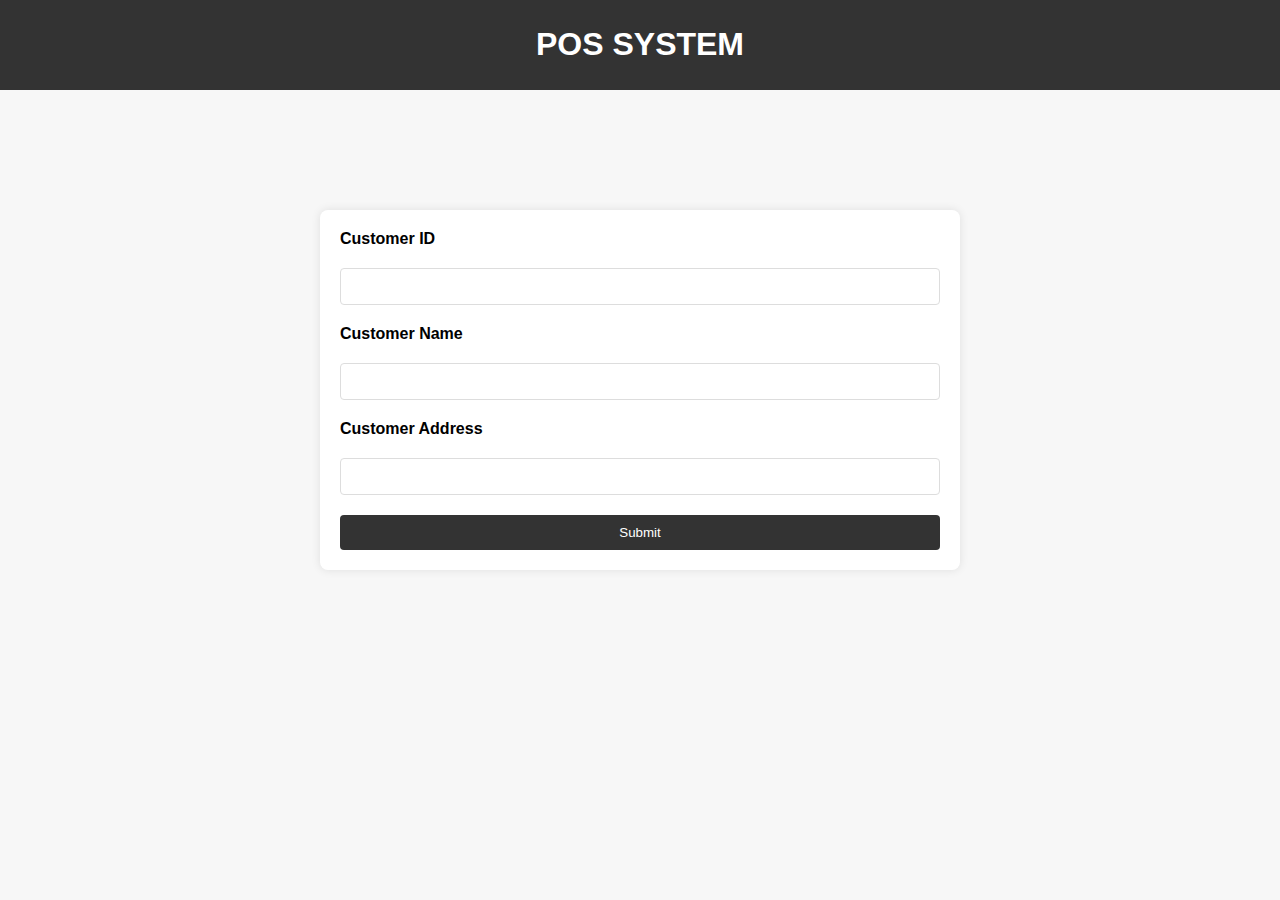
==== src/main/webapp/index.html @ fb9e97d7 "Customer Form Added" ====
<!DOCTYPE html>
<html lang="en">
<head>
    <meta charset="UTF-8">
    <meta name="viewport" content="width=device-width, initial-scale=1.0">
    <title>WEB POS</title>
    <style>
        body {
            font-family: Arial;
            background-color: #f7f7f7;
            margin: 0;
            padding: 0;
            box-sizing: border-box;
        }

        header {
            background-color: #333;
            color: #fff;
            text-align: center;
            padding: 5px 0;
        }

        main {
            max-width: 600px;
            margin: 120px auto;
            padding: 20px;
            background-color: #fff;
            border-radius: 8px;
            box-shadow: 0 0 10px rgba(0, 0, 0, 0.1);
        }

        form {
            display: grid;
            gap: 20px;
        }

        label {
            font-weight: bold;
        }

        input {
            width: 100%;
            padding: 10px;
            box-sizing: border-box;
            border: 1px solid #ddd;
            border-radius: 4px;
        }

        button {
            background-color: #333;
            color: #fff;
            padding: 10px;
            border: none;
            border-radius: 4px;
            cursor: pointer;
        }

        button:hover {
            background-color: #555;
        }
    </style>
</head>

<body>
<header>
    <h1>POS SYSTEM</h1>
</header>

<main>
    <form action="http://localhost:8080/pos/customers" method="post">
        <label for="customerId">Customer ID</label>
        <input id="customerId" type="text" name="id">

        <label for="customerName">Customer Name</label>
        <input id="customerName" type="text" name="name">

        <label for="address">Customer Address</label>
        <input id="address" type="text" name="address">

        <button type="submit">Submit</button>
    </form>
</main>

</body>
</html>
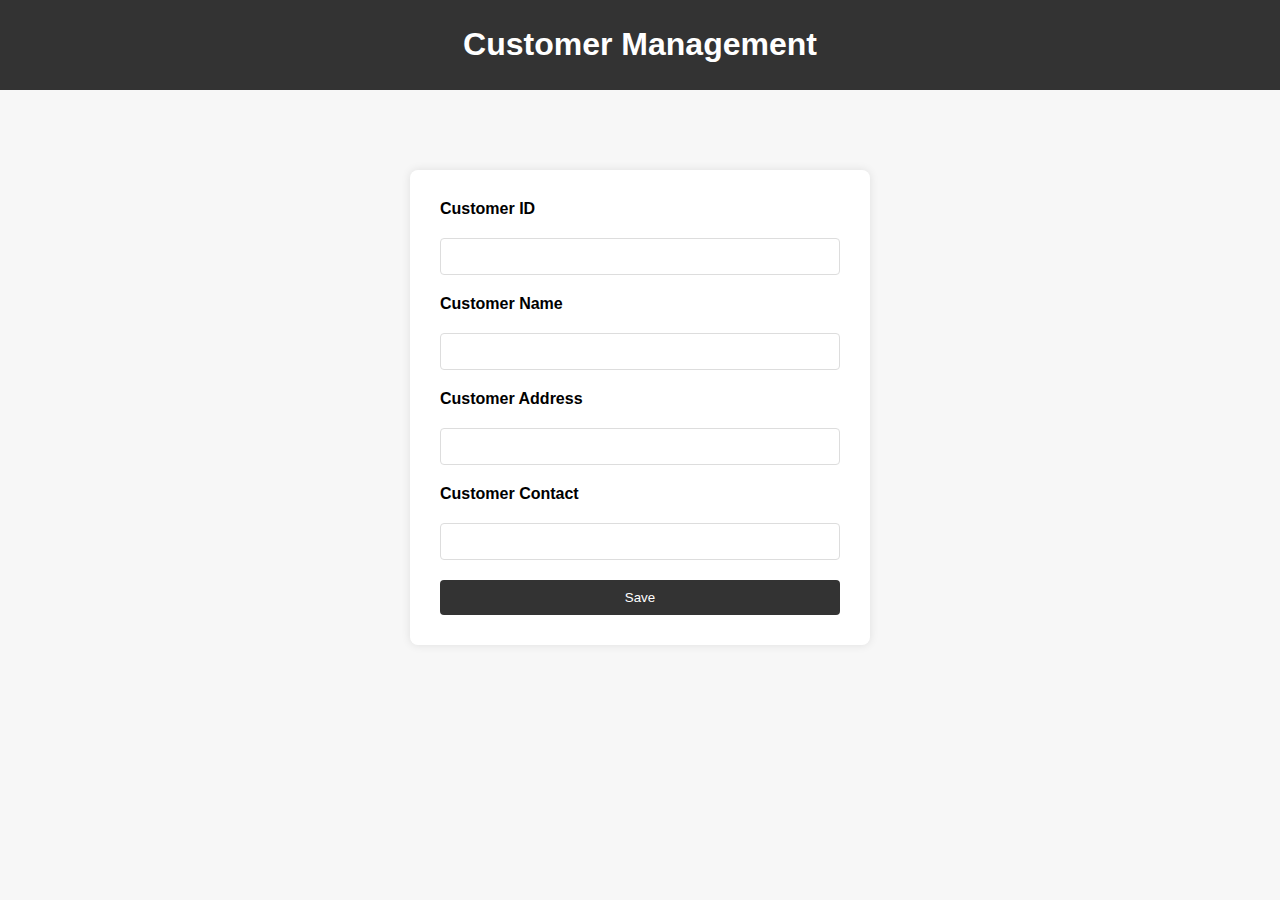
==== commit 498a30fd: "index Refactored" ====
--- a/src/main/webapp/index.html
+++ b/src/main/webapp/index.html
@@ -21,9 +21,9 @@
         }
 
         main {
-            max-width: 600px;
-            margin: 120px auto;
-            padding: 20px;
+            max-width: 400px;
+            margin: 80px auto;
+            padding: 30px;
             background-color: #fff;
             border-radius: 8px;
             box-shadow: 0 0 10px rgba(0, 0, 0, 0.1);
@@ -63,7 +63,7 @@
 
 <body>
 <header>
-    <h1>POS SYSTEM</h1>
+    <h1>Customer Management</h1>
 </header>
 
 <main>
@@ -74,10 +74,13 @@
         <label for="customerName">Customer Name</label>
         <input id="customerName" type="text" name="name">
 
-        <label for="address">Customer Address</label>
-        <input id="address" type="text" name="address">
+        <label for="customerAddress">Customer Address</label>
+        <input id="customerAddress" type="text" name="address">
 
-        <button type="submit">Submit</button>
+        <label for="customerContact">Customer Contact</label>
+        <input id="customerContact" type="text" name="contact">
+
+        <button type="submit">Save</button>
     </form>
 </main>
 
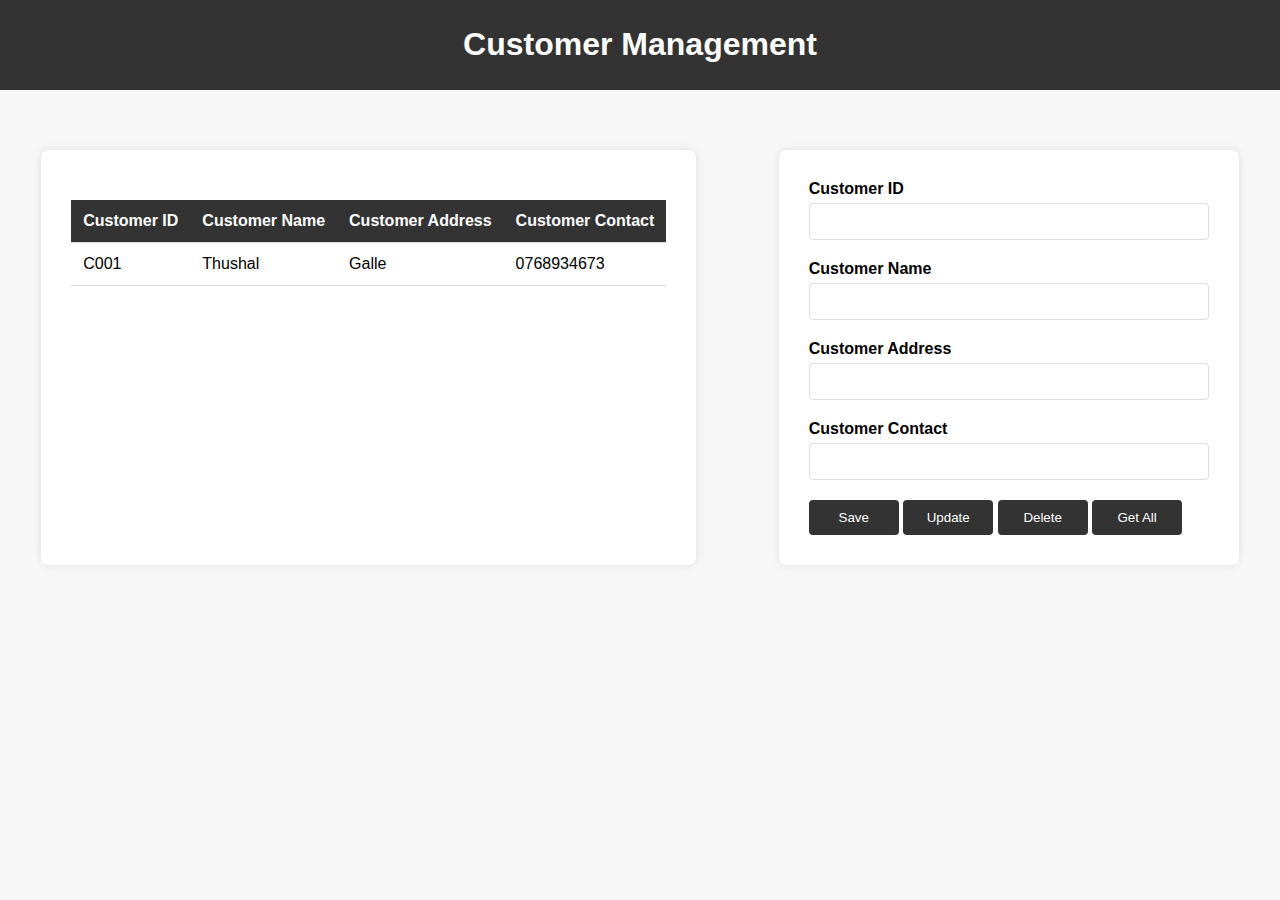
==== commit a458902f: "UI Refactored" ====
--- a/src/main/webapp/index.html
+++ b/src/main/webapp/index.html
@@ -21,17 +21,30 @@
         }
 
         main {
+            display: flex;
+        }
+
+        #customerForm {
             max-width: 400px;
-            margin: 80px auto;
+            margin: 60px auto;
             padding: 30px;
             background-color: #fff;
             border-radius: 8px;
             box-shadow: 0 0 10px rgba(0, 0, 0, 0.1);
         }
 
+        #customerTable {
+            max-width: 800px;
+            margin: 60px auto;
+            padding: 30px;
+            background-color: #fff;
+            border-radius: 8px;
+            box-shadow: 0 0 10px rgba(0, 0, 0, 0.1);
+            overflow-x: auto; /* Enable horizontal scroll if needed */
+        }
+
         form {
-            display: grid;
-            gap: 20px;
+
         }
 
         label {
@@ -44,9 +57,12 @@
             box-sizing: border-box;
             border: 1px solid #ddd;
             border-radius: 4px;
+            margin-top: 5px;
+            margin-bottom: 20px;
         }
 
         button {
+            width: 90px;
             background-color: #333;
             color: #fff;
             padding: 10px;
@@ -58,6 +74,28 @@
         button:hover {
             background-color: #555;
         }
+
+        /* Table styles */
+        table {
+            width: 100%;
+            border-collapse: collapse;
+            margin-top: 20px;
+        }
+
+        th, td {
+            padding: 12px;
+            text-align: left;
+            border-bottom: 1px solid #ddd;
+        }
+
+        th {
+            background-color: #333;
+            color: #fff;
+        }
+
+        tbody tr:hover {
+            background-color: #f5f5f5;
+        }
     </style>
 </head>
 
@@ -67,21 +105,47 @@
 </header>
 
 <main>
-    <form action="http://localhost:8080/pos/customers" method="post">
-        <label for="customerId">Customer ID</label>
-        <input id="customerId" type="text" name="id">
+    <section id="customerTable">
+        <table>
+            <thead>
+            <tr>
+                <th>Customer ID</th>
+                <th>Customer Name</th>
+                <th>Customer Address</th>
+                <th>Customer Contact</th>
+            </tr>
+            </thead>
+            <tbody>
+            <tr>
+                <td>C001</td>
+                <td>Thushal</td>
+                <td>Galle</td>
+                <td>0768934673</td>
+            </tr>
+            </tbody>
+        </table>
+    </section>
 
-        <label for="customerName">Customer Name</label>
-        <input id="customerName" type="text" name="name">
+    <section id="customerForm">
+        <form action="http://localhost:8080/pos/customers" method="post">
+            <label for="customerId">Customer ID</label>
+            <input id="customerId" type="text" name="id">
 
-        <label for="customerAddress">Customer Address</label>
-        <input id="customerAddress" type="text" name="address">
+            <label for="customerName">Customer Name</label>
+            <input id="customerName" type="text" name="name">
 
-        <label for="customerContact">Customer Contact</label>
-        <input id="customerContact" type="text" name="contact">
+            <label for="customerAddress">Customer Address</label>
+            <input id="customerAddress" type="text" name="address">
 
-        <button type="submit">Save</button>
-    </form>
+            <label for="customerContact">Customer Contact</label>
+            <input id="customerContact" type="text" name="contact">
+
+            <button type="submit">Save</button>
+            <button type="submit">Update</button>
+            <button type="submit">Delete</button>
+            <button type="submit">Get All</button>
+        </form>
+    </section>
 </main>
 
 </body>
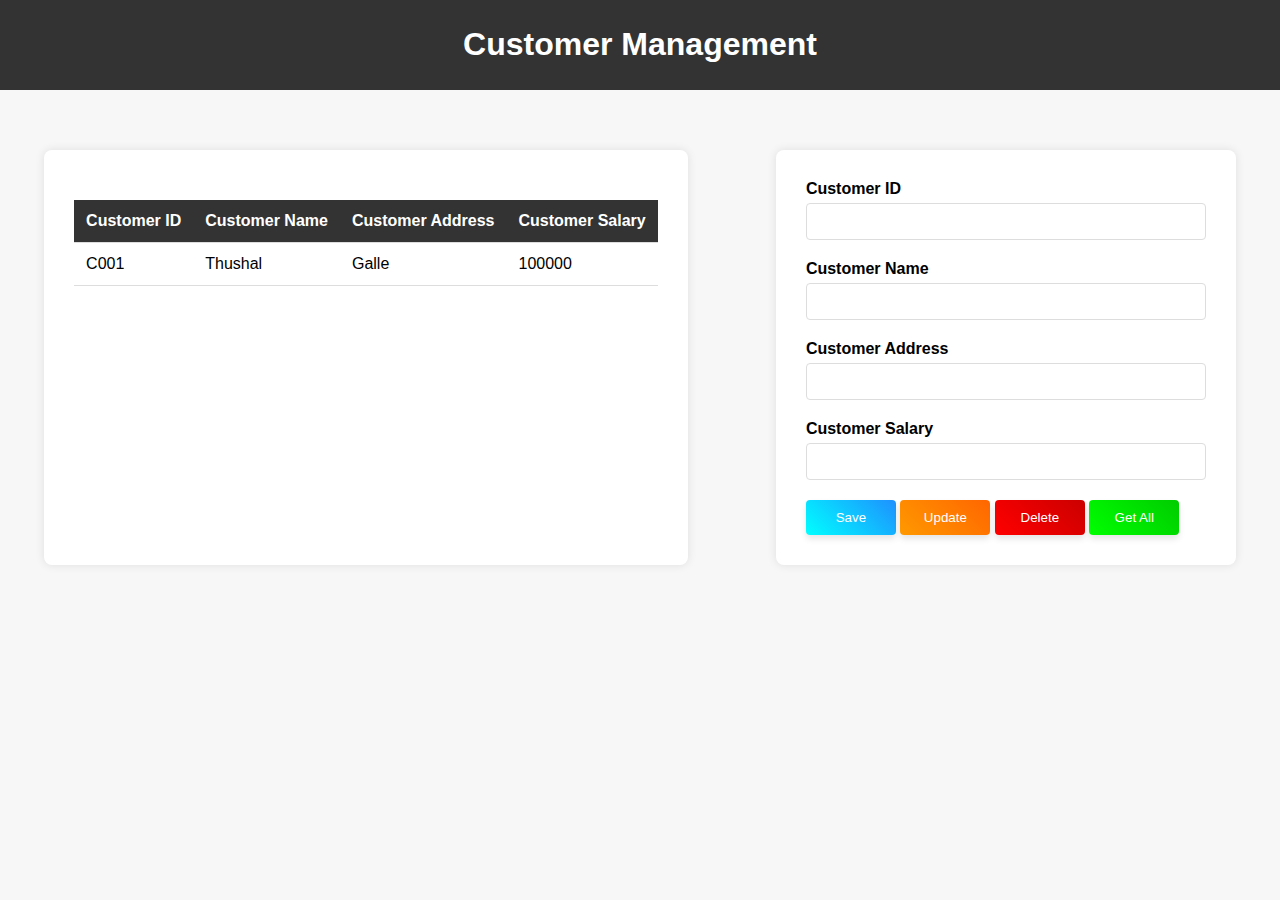
==== commit 8d13b3ef: "Refactored" ====
--- a/src/main/webapp/index.html
+++ b/src/main/webapp/index.html
@@ -63,16 +63,36 @@
 
         button {
             width: 90px;
-            background-color: #333;
-            color: #fff;
             padding: 10px;
             border: none;
             border-radius: 4px;
             cursor: pointer;
+            box-shadow: 0 4px 6px rgba(0, 0, 0, 0.1);
+            transition: background 0.3s ease-in-out, box-shadow 0.3s ease-in-out;
+        }
+
+        button[type="submit"] {
+            color: #fff;
+        }
+
+        button#save {
+            background: linear-gradient(45deg, #0ff, dodgerblue);
+        }
+
+        button#update {
+            background: linear-gradient(45deg, #f90, #f60);
+        }
+
+        button#delete {
+            background: linear-gradient(45deg, #f00, #c00);
+        }
+
+        button#get-all {
+            background: linear-gradient(45deg, #0f0, #0c0);
         }
 
         button:hover {
-            background-color: #555;
+            box-shadow: 0 6px 8px rgba(0, 0, 0, 0.2);
         }
 
         /* Table styles */
@@ -112,7 +132,7 @@
                 <th>Customer ID</th>
                 <th>Customer Name</th>
                 <th>Customer Address</th>
-                <th>Customer Contact</th>
+                <th>Customer Salary</th>
             </tr>
             </thead>
             <tbody>
@@ -120,7 +140,7 @@
                 <td>C001</td>
                 <td>Thushal</td>
                 <td>Galle</td>
-                <td>0768934673</td>
+                <td>100000</td>
             </tr>
             </tbody>
         </table>
@@ -137,13 +157,13 @@
             <label for="customerAddress">Customer Address</label>
             <input id="customerAddress" type="text" name="address">
 
-            <label for="customerContact">Customer Contact</label>
-            <input id="customerContact" type="text" name="contact">
+            <label for="customerSalary">Customer Salary</label>
+            <input id="customerSalary" type="text" name="salary">
 
-            <button type="submit">Save</button>
-            <button type="submit">Update</button>
-            <button type="submit">Delete</button>
-            <button type="submit">Get All</button>
+            <button id="save" type="submit">Save</button>
+            <button id="update" type="submit">Update</button>
+            <button id="delete" type="submit">Delete</button>
+            <button id="get-all" type="submit">Get All</button>
         </form>
     </section>
 </main>
